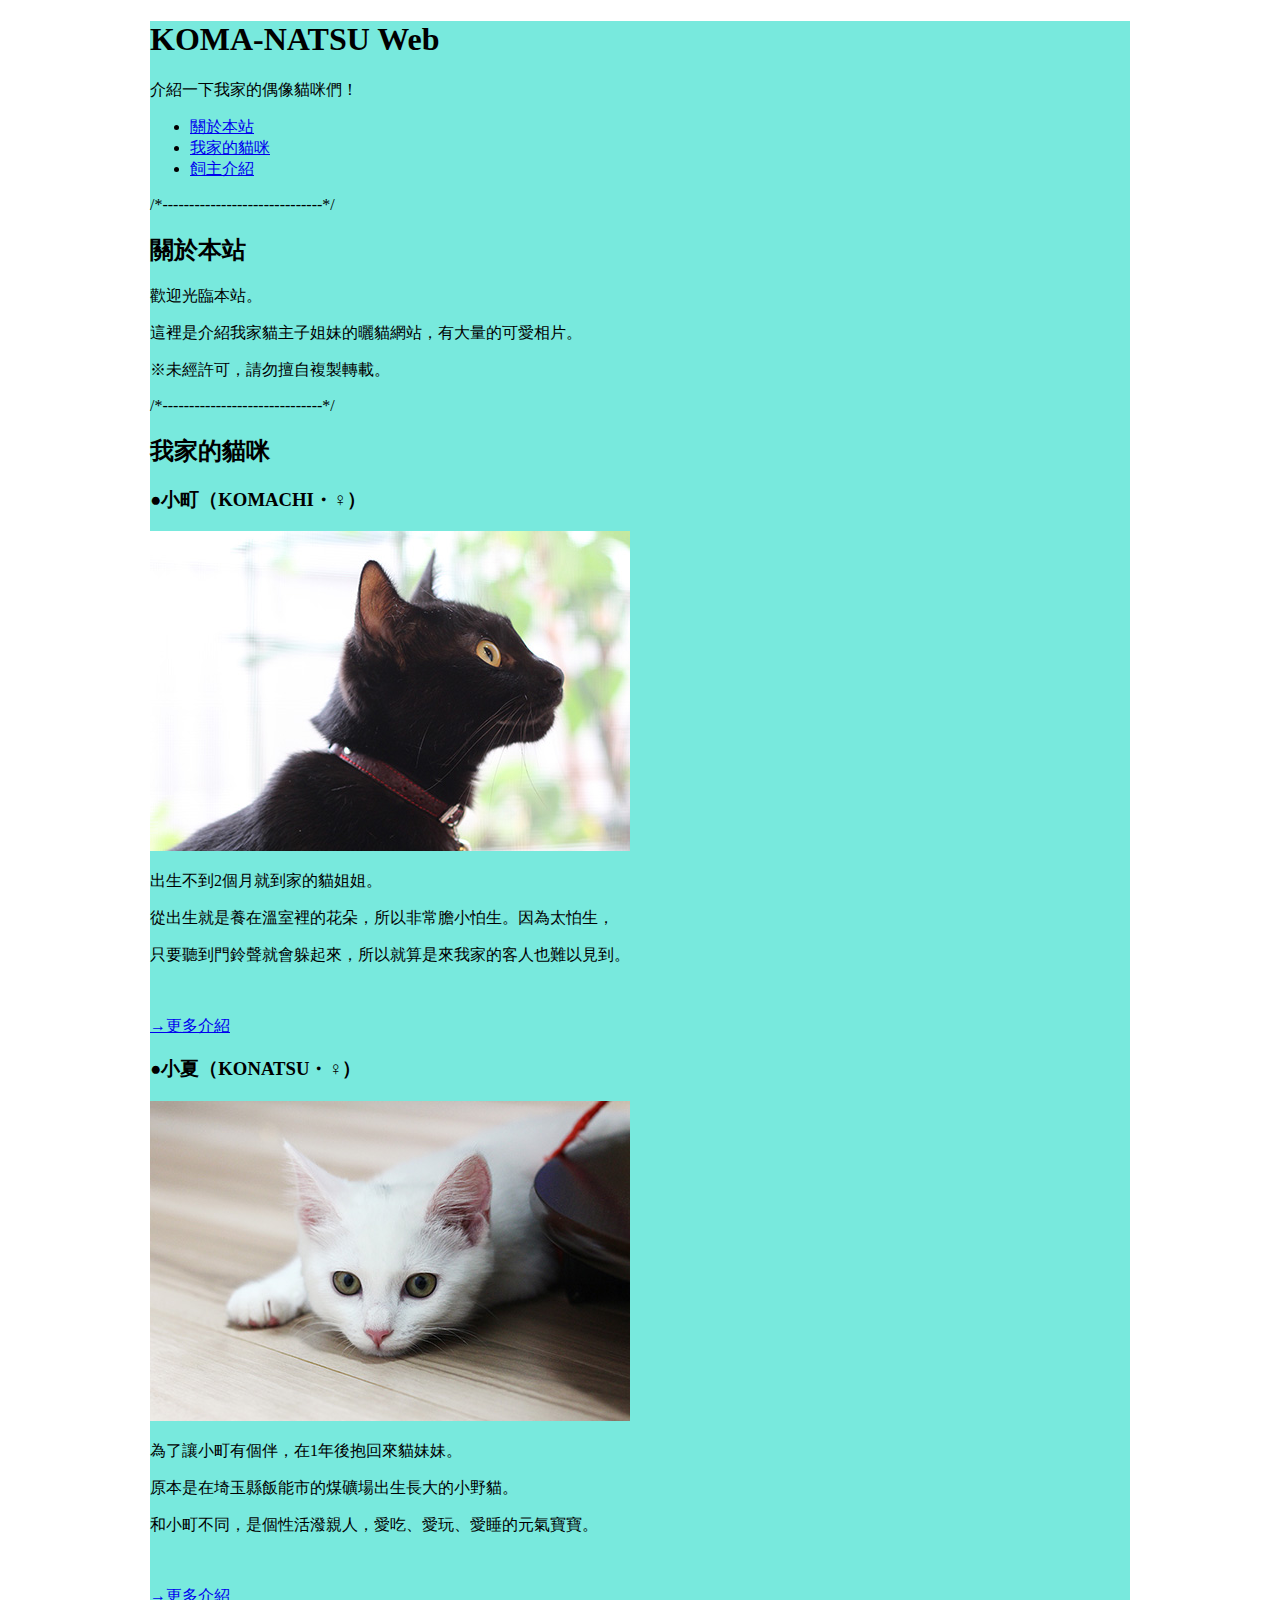
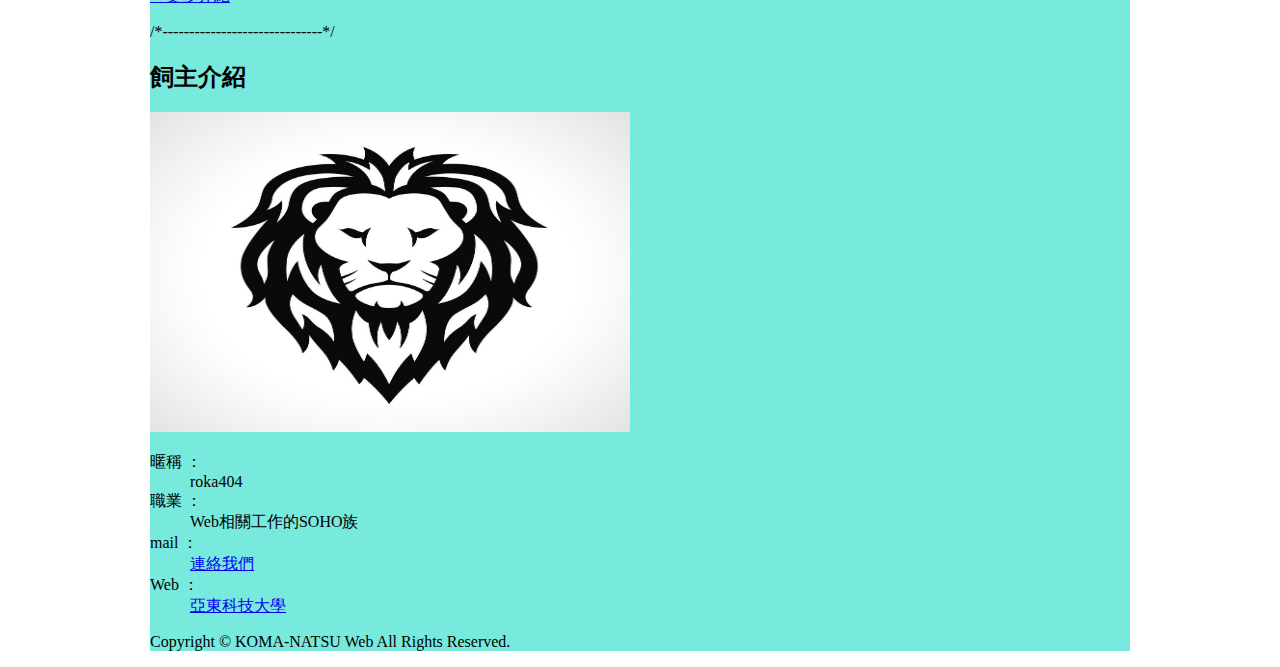
==== index.html @ aba0df81 "0419" ====
<!DOCTYPE html>
<html lang="en">


<head>
    <meta charset="UTF-8">
    <meta http-equiv="X-UA-Compatible" content="IE=edge">
    <meta name="viewport" content="width=device-width, initial-scale=1.0">
    <title>110111115吳祥宇</title>
    <link rel="shortcut icon" href="img/圖片4.png" type="image/x-icon">
    <style>
        #container {
            background-color: rgb(120, 233, 221);
            width: 980px;
            margin: 0px auto;
        }
    </style>
</head>

<body>
    <div id="container">
        <header>
            <h1>KOMA-NATSU Web</h1>
            <p>介紹一下我家的偶像貓咪們！</p>
        </header>
        <nav>
            <ul>
                <li><a href="#intro">關於本站</a></li>
                <li><a href="#cats">我家的貓咪</a></li>
                <li><a href="#profolio">飼主介紹</a></li>
            </ul>
        </nav>
        <main>
            <section>
                <div id="intro">
                    /*------------------------------*/
                    <h2>關於本站</h2>
                    <p>歡迎光臨本站。</p>
                    <p>這裡是介紹我家貓主子姐妹的曬貓網站，有大量的可愛相片。</p>
                    <p>※未經許可，請勿擅自複製轉載。</p>
                    /*------------------------------*/
                </section>
                <section>
                    <div id="cats">
                        <h2>我家的貓咪</h2>
                        <section>
                            <h3>●小町（KOMACHI・♀）</h3>
                            <p><img src="img/komachi.jpg" width="480" height="320" alt="小町"></p>
                            <p>出生不到2個月就到家的貓姐姐。</p>
                            <p>從出生就是養在溫室裡的花朵，所以非常膽小怕生。因為太怕生，</p>
                            <p>只要聽到門鈴聲就會躲起來，所以就算是來我家的客人也難以見到。</p>
                            <br>
                            <p><a href="cats/komachi.html">→更多介紹</a></p>
                        </section>
                        <section>
                            <h3>●小夏（KONATSU・♀）</h3>
                            <p><img src="img/konatsu.jpg" width="480" height="320" alt="小町"></p>
                            <p>為了讓小町有個伴，在1年後抱回來貓妹妹。</p>
                            <p>原本是在埼玉縣飯能市的煤礦場出生長大的小野貓。</p>
                            <p>和小町不同，是個性活潑親人，愛吃、愛玩、愛睡的元氣寶寶。</p>
                            <br>
                            <p><a href="cats/konatsu.html">→更多介紹</a></p>
                        </section>
                    </section>
                    <section>
                        <section id="profolio"></section>
                            /*------------------------------*/
                            <h2>飼主介紹</h2>
                            <p><img src="img/123.jpg" width="480" height="320" alt="小町"></p>
                            <dl>
                                <dt>暱稱 ：</dt>
                                <dd>roka404</dd>
                                <dt>職業 ：</dt>
                                <dd>Web相關工作的SOHO族</dd>
                                <dt>mail ：</dt>
                                <dd><a href="mailto:110111115@mail.aeust.edu.tw">連絡我們</a></dd>
                                <dt>Web ：</dt>
                                <dd><a href="https://www.aeust.edu.tw" target="_blank"
                                        rel="noopener noreferrer">亞東科技大學</a>
                                </dd>
                            </dl>
                        </section>


        </main>
        <footer>
            <p>Copyright © KOMA-NATSU Web All Rights Reserved.</p>
        </footer>
    </div>
</body>

</html>
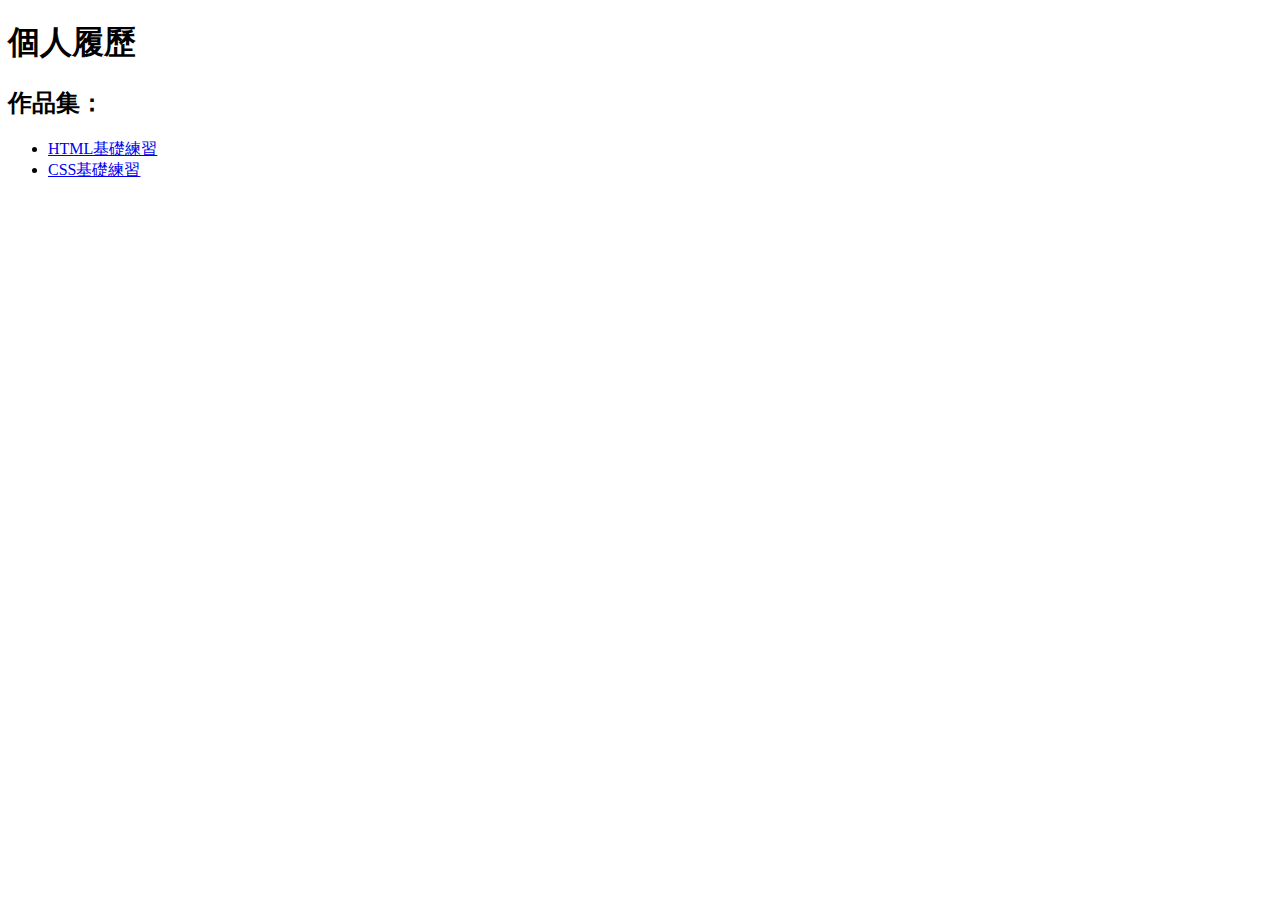
==== commit b94a465e: "20220419" ====
--- a/index.html
+++ b/index.html
@@ -1,92 +1,18 @@
 <!DOCTYPE html>
 <html lang="en">
-
-
 <head>
     <meta charset="UTF-8">
     <meta http-equiv="X-UA-Compatible" content="IE=edge">
     <meta name="viewport" content="width=device-width, initial-scale=1.0">
-    <title>110111115吳祥宇</title>
-    <link rel="shortcut icon" href="img/圖片4.png" type="image/x-icon">
-    <style>
-        #container {
-            background-color: rgb(120, 233, 221);
-            width: 980px;
-            margin: 0px auto;
-        }
-    </style>
+    <title>Document</title>
 </head>
-
 <body>
-    <div id="container">
-        <header>
-            <h1>KOMA-NATSU Web</h1>
-            <p>介紹一下我家的偶像貓咪們！</p>
-        </header>
-        <nav>
-            <ul>
-                <li><a href="#intro">關於本站</a></li>
-                <li><a href="#cats">我家的貓咪</a></li>
-                <li><a href="#profolio">飼主介紹</a></li>
-            </ul>
-        </nav>
-        <main>
-            <section>
-                <div id="intro">
-                    /*------------------------------*/
-                    <h2>關於本站</h2>
-                    <p>歡迎光臨本站。</p>
-                    <p>這裡是介紹我家貓主子姐妹的曬貓網站，有大量的可愛相片。</p>
-                    <p>※未經許可，請勿擅自複製轉載。</p>
-                    /*------------------------------*/
-                </section>
-                <section>
-                    <div id="cats">
-                        <h2>我家的貓咪</h2>
-                        <section>
-                            <h3>●小町（KOMACHI・♀）</h3>
-                            <p><img src="img/komachi.jpg" width="480" height="320" alt="小町"></p>
-                            <p>出生不到2個月就到家的貓姐姐。</p>
-                            <p>從出生就是養在溫室裡的花朵，所以非常膽小怕生。因為太怕生，</p>
-                            <p>只要聽到門鈴聲就會躲起來，所以就算是來我家的客人也難以見到。</p>
-                            <br>
-                            <p><a href="cats/komachi.html">→更多介紹</a></p>
-                        </section>
-                        <section>
-                            <h3>●小夏（KONATSU・♀）</h3>
-                            <p><img src="img/konatsu.jpg" width="480" height="320" alt="小町"></p>
-                            <p>為了讓小町有個伴，在1年後抱回來貓妹妹。</p>
-                            <p>原本是在埼玉縣飯能市的煤礦場出生長大的小野貓。</p>
-                            <p>和小町不同，是個性活潑親人，愛吃、愛玩、愛睡的元氣寶寶。</p>
-                            <br>
-                            <p><a href="cats/konatsu.html">→更多介紹</a></p>
-                        </section>
-                    </section>
-                    <section>
-                        <section id="profolio"></section>
-                            /*------------------------------*/
-                            <h2>飼主介紹</h2>
-                            <p><img src="img/123.jpg" width="480" height="320" alt="小町"></p>
-                            <dl>
-                                <dt>暱稱 ：</dt>
-                                <dd>roka404</dd>
-                                <dt>職業 ：</dt>
-                                <dd>Web相關工作的SOHO族</dd>
-                                <dt>mail ：</dt>
-                                <dd><a href="mailto:110111115@mail.aeust.edu.tw">連絡我們</a></dd>
-                                <dt>Web ：</dt>
-                                <dd><a href="https://www.aeust.edu.tw" target="_blank"
-                                        rel="noopener noreferrer">亞東科技大學</a>
-                                </dd>
-                            </dl>
-                        </section>
-
-
-        </main>
-        <footer>
-            <p>Copyright © KOMA-NATSU Web All Rights Reserved.</p>
-        </footer>
-    </div>
+    <h1>個人履歷</h1>
+    <h2>作品集：</h2>
+<ul>
+    <li><a href="html01.html"> HTML基礎練習 </a></li>
+    <li><a href="css01.html"> CSS基礎練習 </a></li>
+</ul>
+    
 </body>
-
 </html>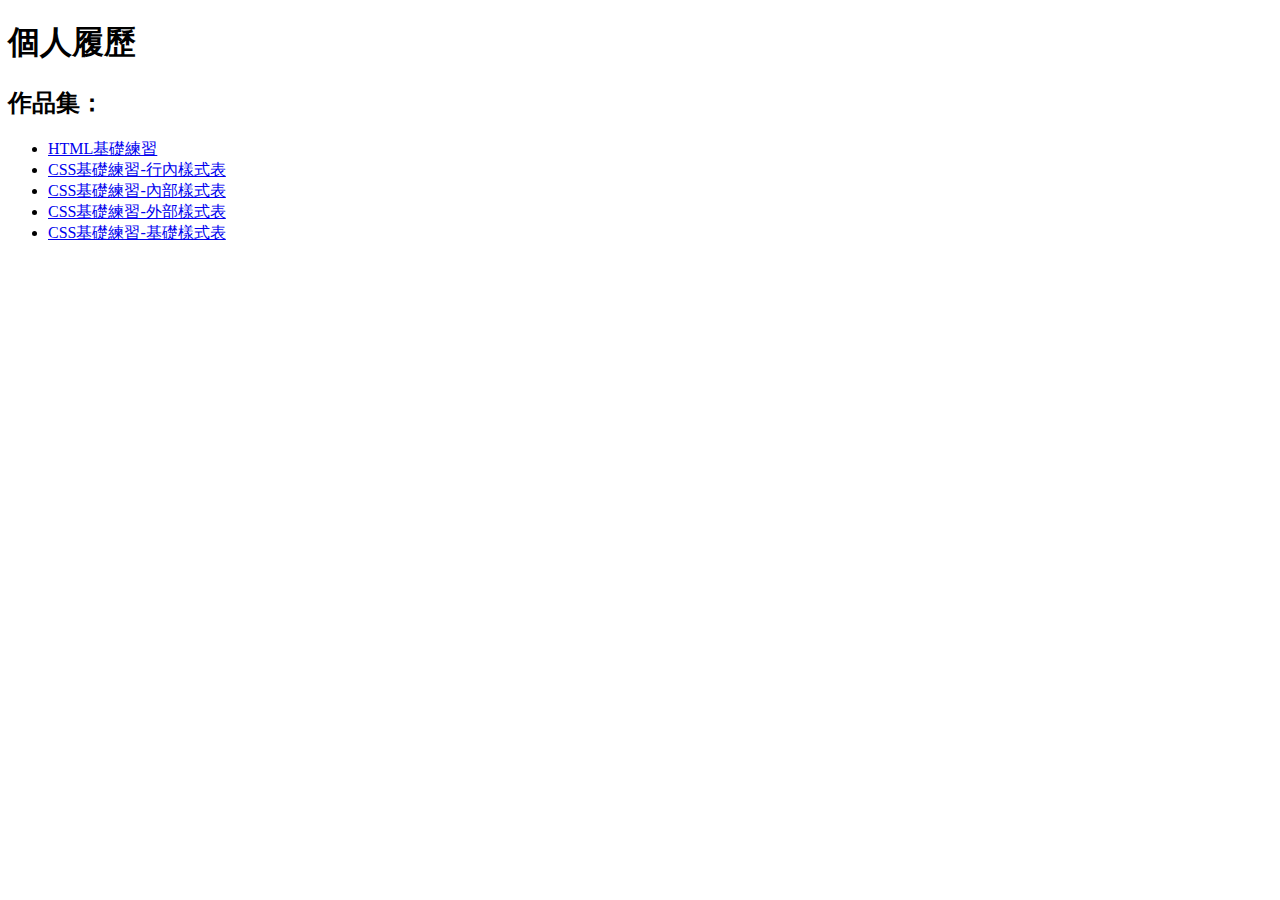
==== commit 844f918f: "110111115吳祥宇" ====
--- a/index.html
+++ b/index.html
@@ -11,7 +11,13 @@
     <h2>作品集：</h2>
 <ul>
     <li><a href="html01.html"> HTML基礎練習 </a></li>
-    <li><a href="css01.html"> CSS基礎練習 </a></li>
+    <li><a href="css01.html"> CSS基礎練習-行內樣式表 </a></li>
+    <li><a href="css02.html"> CSS基礎練習-內部樣式表 </a></li>
+    <li><a href="css03.html"> CSS基礎練習-外部樣式表 </a></li>
+    <li><a href="css_basic.html"> CSS基礎練習-基礎樣式表 </a></li>
+</ul>
+</ul>
+
 </ul>
     
 </body>
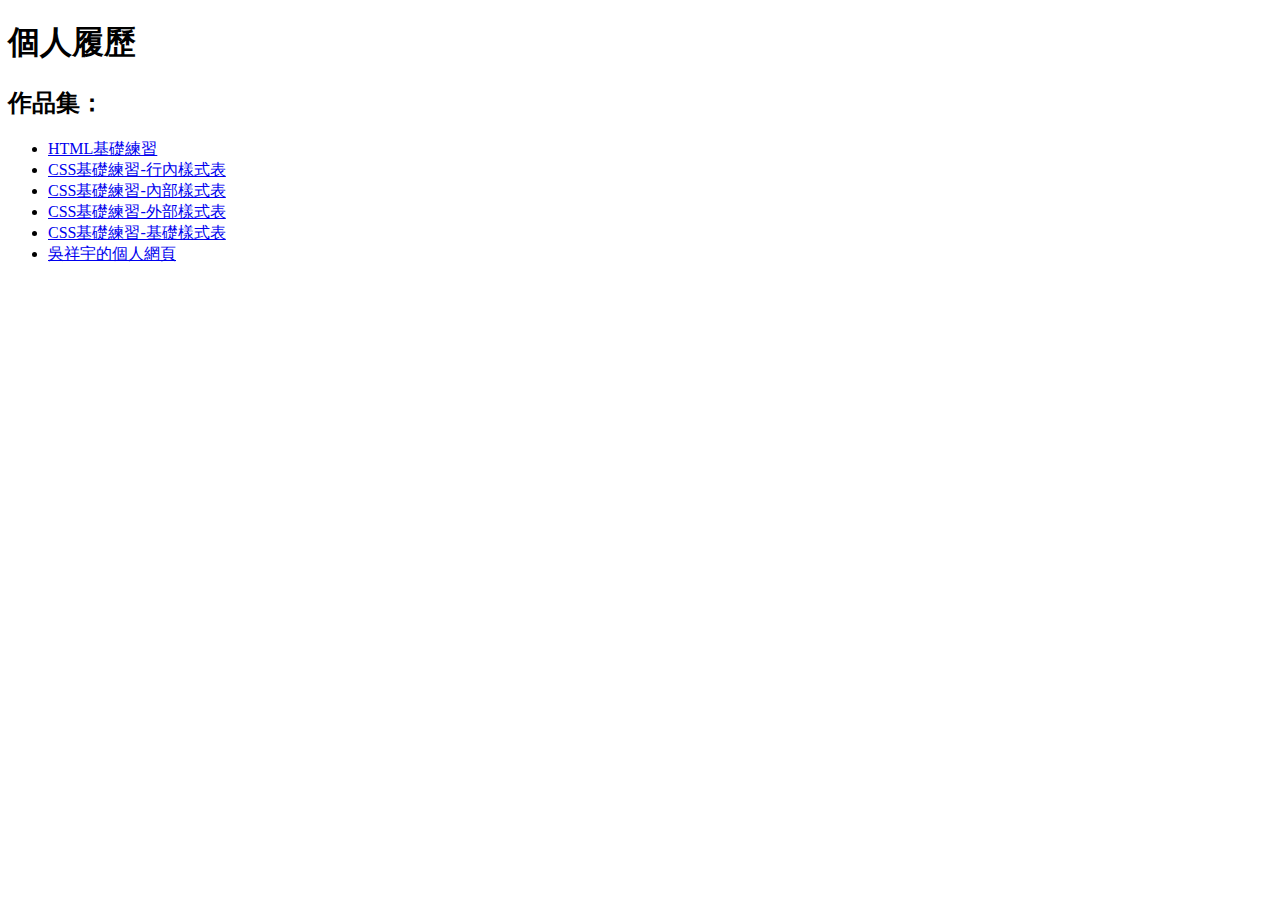
==== commit a12e5ef5: "NEW" ====
--- a/index.html
+++ b/index.html
@@ -15,6 +15,7 @@
     <li><a href="css02.html"> CSS基礎練習-內部樣式表 </a></li>
     <li><a href="css03.html"> CSS基礎練習-外部樣式表 </a></li>
     <li><a href="css_basic.html"> CSS基礎練習-基礎樣式表 </a></li>
+    <li><a href="css.html"> 吳祥宇的個人網頁 </a></li>
 </ul>
 </ul>
 
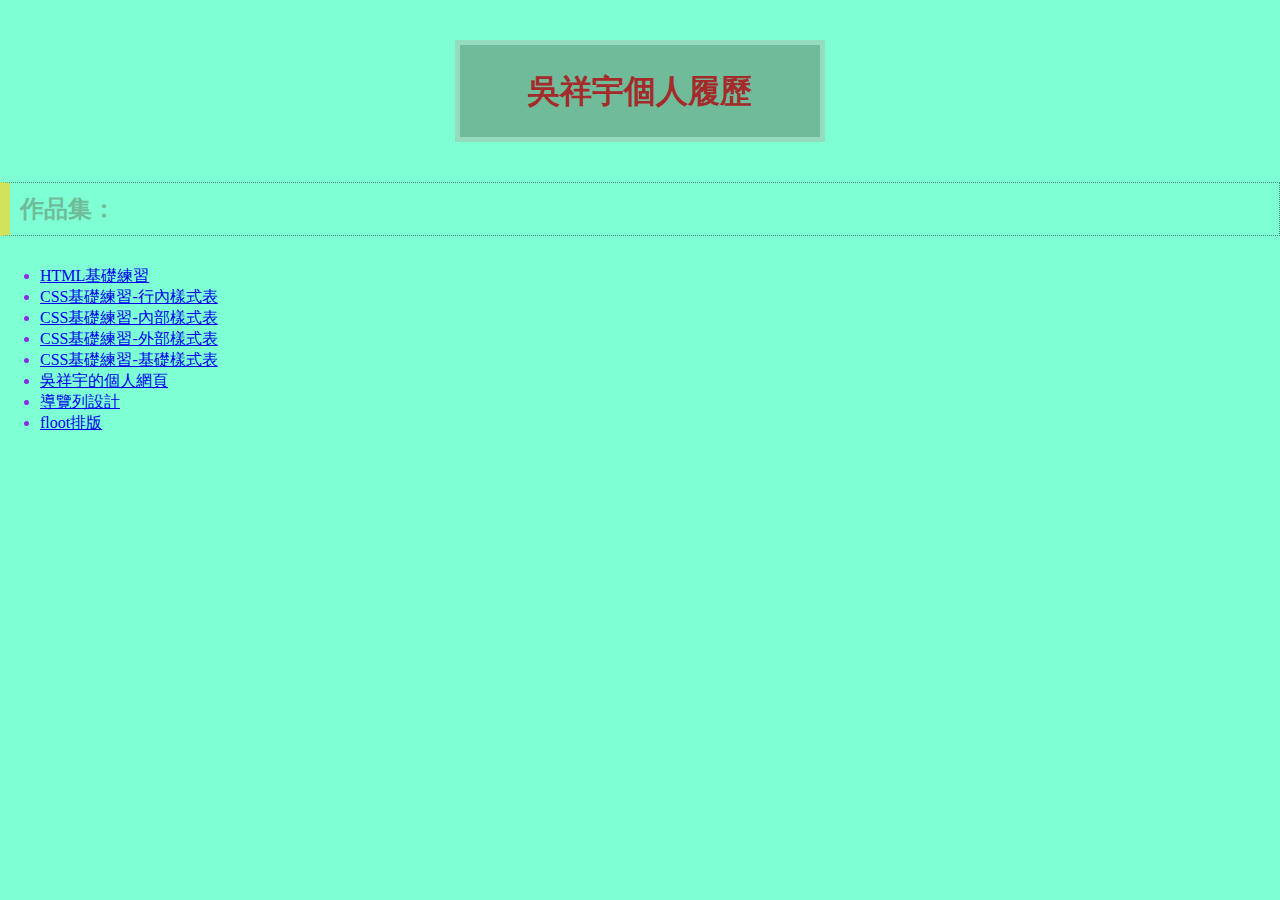
==== commit e56eba43: "110111115吳祥宇" ====
--- a/index.html
+++ b/index.html
@@ -5,9 +5,11 @@
     <meta http-equiv="X-UA-Compatible" content="IE=edge">
     <meta name="viewport" content="width=device-width, initial-scale=1.0">
     <title>Document</title>
+    <link rel="stylesheet" href="style.css">
+
 </head>
 <body>
-    <h1>個人履歷</h1>
+    <h1>吳祥宇個人履歷</h1>
     <h2>作品集：</h2>
 <ul>
     <li><a href="html01.html"> HTML基礎練習 </a></li>
@@ -16,6 +18,8 @@
     <li><a href="css03.html"> CSS基礎練習-外部樣式表 </a></li>
     <li><a href="css_basic.html"> CSS基礎練習-基礎樣式表 </a></li>
     <li><a href="css.html"> 吳祥宇的個人網頁 </a></li>
+    <li><a href="index011.html"> 導覽列設計 </a></li>
+    <li><a href="float.html"> floot排版 </a></li>
 </ul>
 </ul>
 
--- a/style.css
+++ b/style.css
@@ -0,0 +1,38 @@
+@charset "uft-8";
+
+body{
+    background-color: aquamarine;
+    color:blueviolet;
+    margin: 0px auto;
+}
+h1{
+    width: 300px;
+    margin: 40px auto;
+    padding: 30px;
+    border: 5px solid #95dbbd;
+    background-color: #6fbb9a;
+    color:brown;
+    font-size: 200%;
+    line-height: 1;
+}
+main{
+    width: 980px;
+    background-color: rgb(255, 255, 255);
+    margin:0px auto;
+    padding:40px 80px;
+    border: 1px solid #f6bb9e;
+}
+h2{
+    padding: 10px;
+    margin-bottom: 30px;
+    border: 1px dotted #43946f;
+    border-left: 10px solid #d0e35b;
+    color: #6fbb9a
+}
+.round{
+    border-bottom: #d0e35b;
+}
+h1,header,nav,footer{
+    
+    text-align: center;
+}
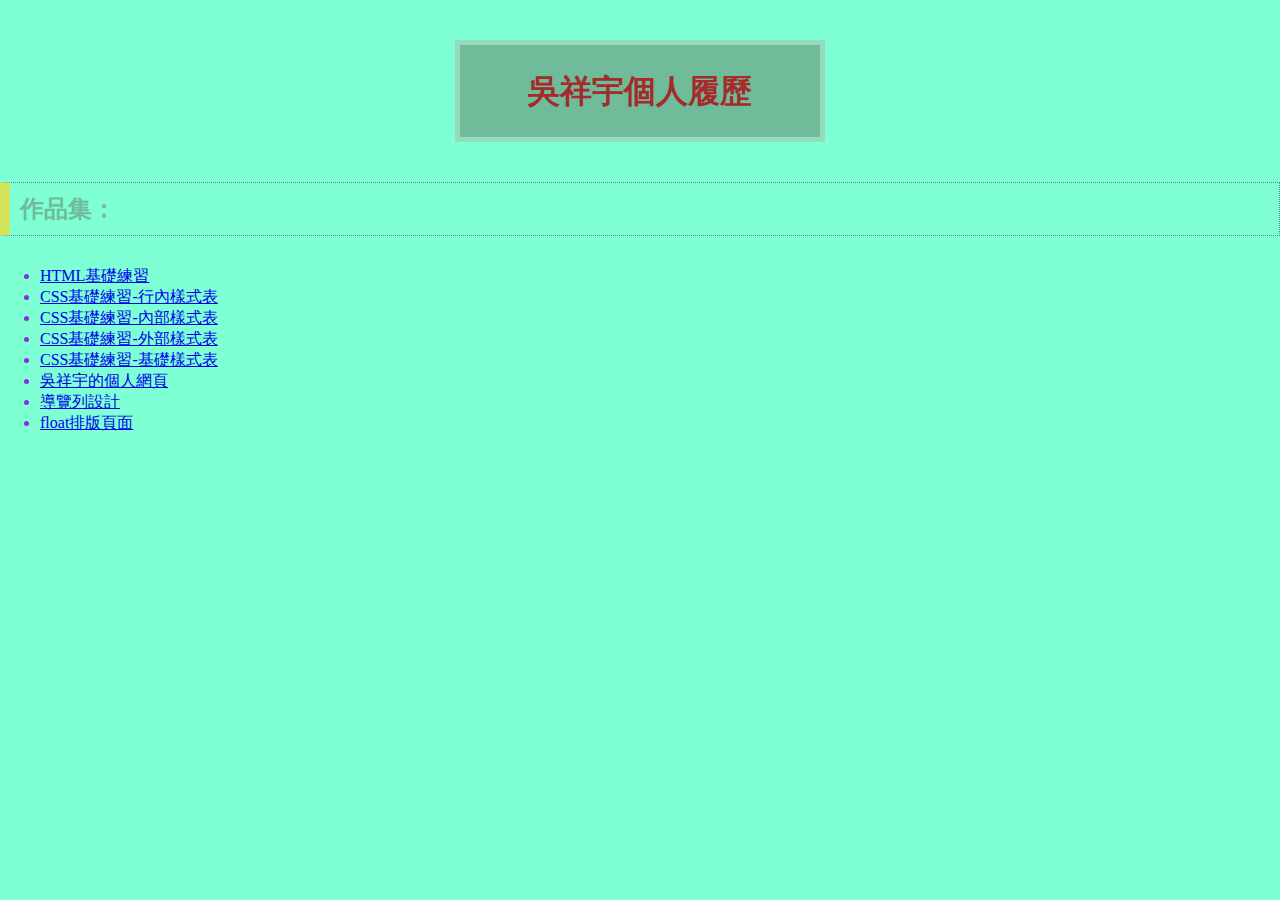
==== commit 3e887efc: "20220510" ====
--- a/index.html
+++ b/index.html
@@ -19,7 +19,7 @@
     <li><a href="css_basic.html"> CSS基礎練習-基礎樣式表 </a></li>
     <li><a href="css.html"> 吳祥宇的個人網頁 </a></li>
     <li><a href="index011.html"> 導覽列設計 </a></li>
-    <li><a href="float.html"> floot排版 </a></li>
+    <li><a href="float.html"> float排版頁面 </a></li>
 </ul>
 </ul>
 
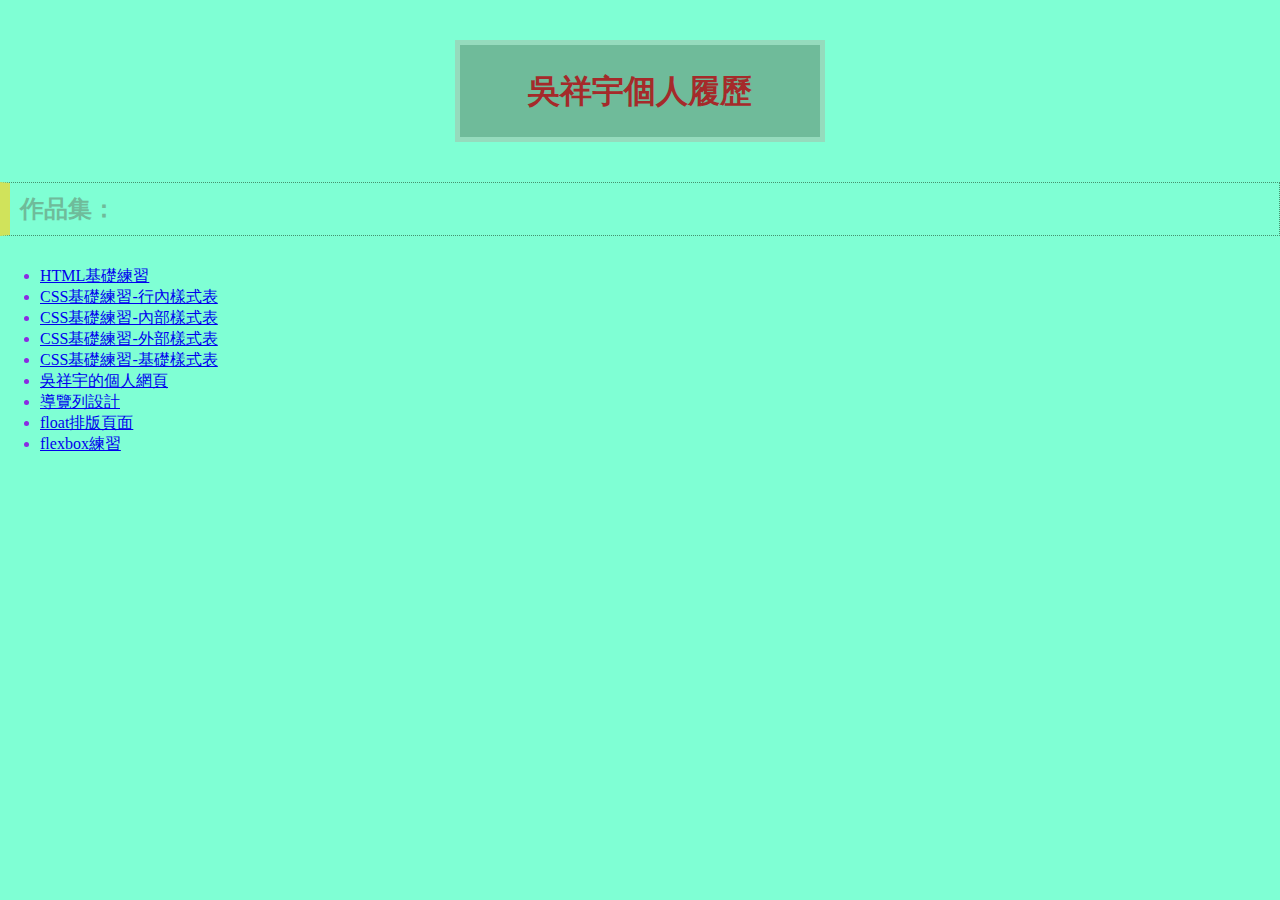
==== commit ba2f9954: "Update index.html" ====
--- a/index.html
+++ b/index.html
@@ -4,7 +4,8 @@
     <meta charset="UTF-8">
     <meta http-equiv="X-UA-Compatible" content="IE=edge">
     <meta name="viewport" content="width=device-width, initial-scale=1.0">
-    <title>Document</title>
+    <title>110111115吳祥宇</title>
+    <link rel="shortcut icon" href="img/123.jpg" type="image/x-icon">
     <link rel="stylesheet" href="style.css">
 
 </head>
@@ -20,10 +21,11 @@
     <li><a href="css.html"> 吳祥宇的個人網頁 </a></li>
     <li><a href="index011.html"> 導覽列設計 </a></li>
     <li><a href="float.html"> float排版頁面 </a></li>
+    <li><a href="flexbox/flexbox.html">flexbox練習</a></li>
 </ul>
 </ul>
 
 </ul>
     
 </body>
-</html>+</html>
